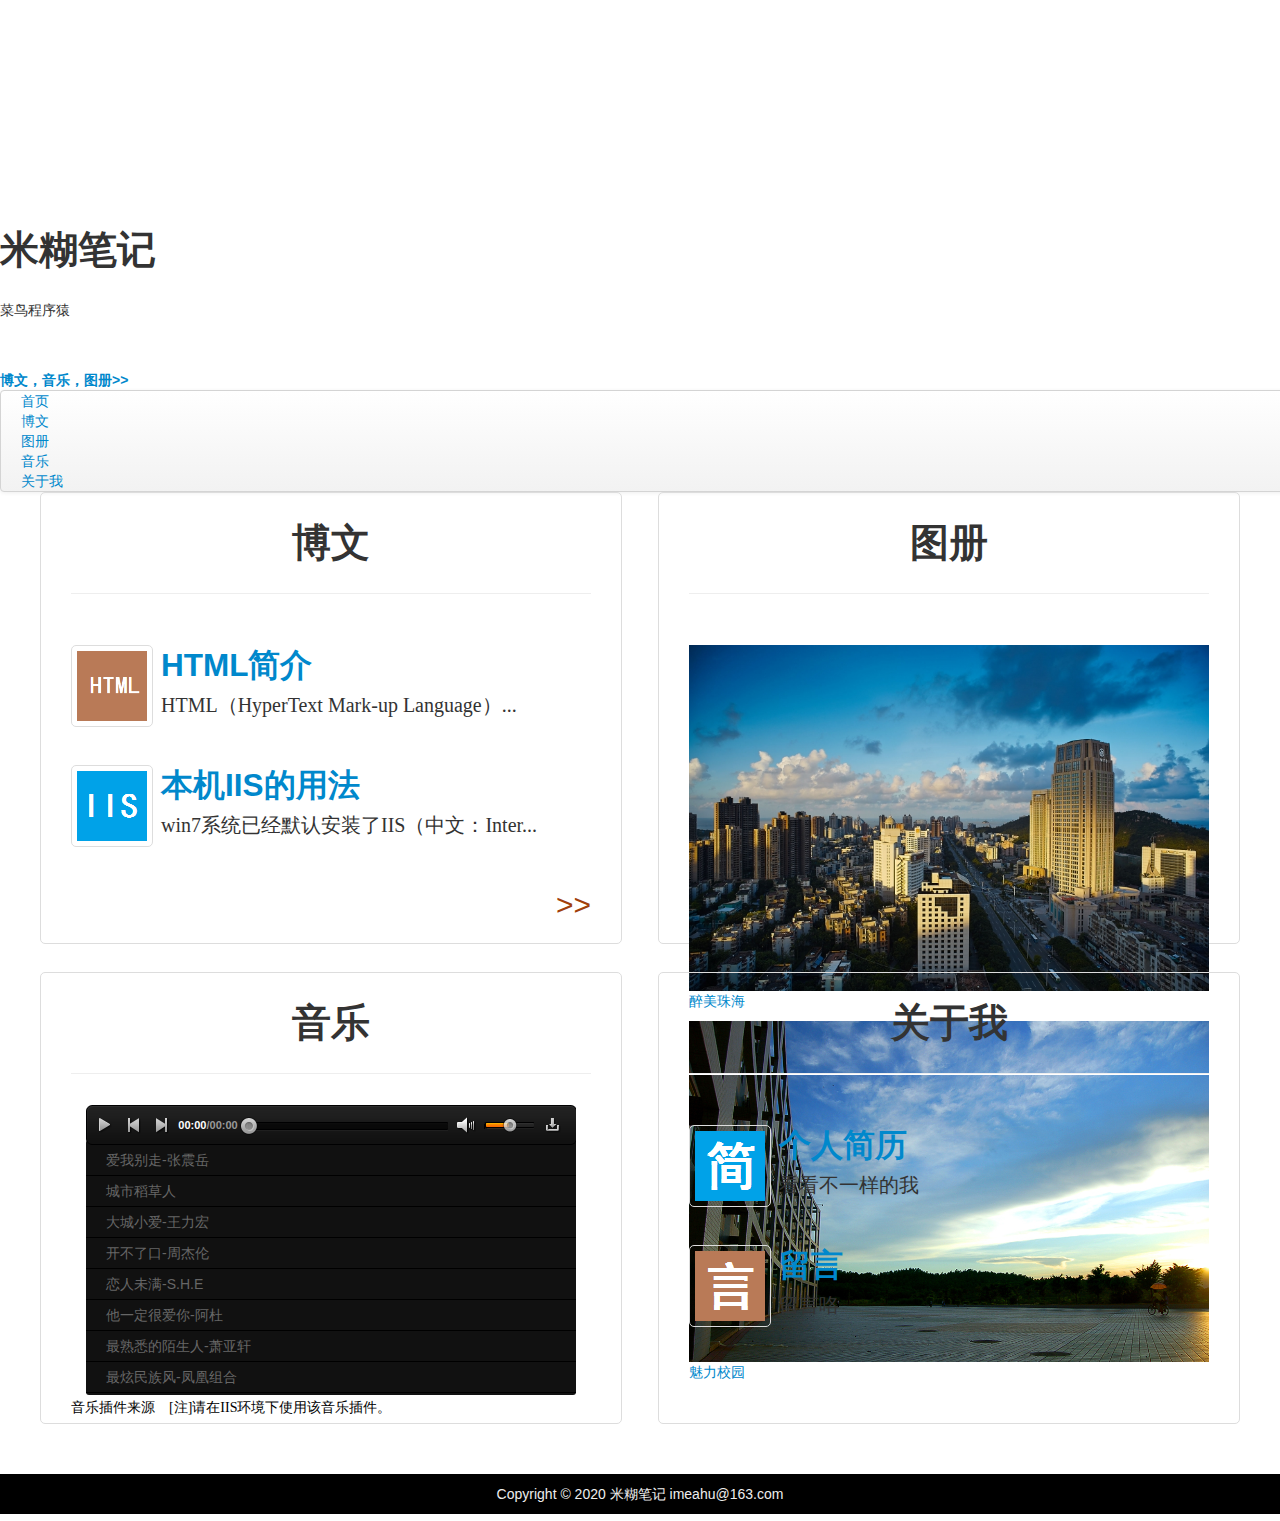
==== index.html @ 63a83491 "更新个人网站" ====
<!DOCTYPE html>
<html>
<head>
<meta  http-equiv="Content-Type" content="text/html";  charset="utf-8">
<title>米糊笔记</title>

<link rel="stylesheet" href="css/main.css">
<link rel="stylesheet" href="css/style.css">
<link rel="stylesheet" href="css/bootstrap-responsive.min.css">
<link rel="stylesheet" href="css/bootstrap.min.css">

<script type="text/javascript" src="js/jquery.min.js"></script>
<script type="text/javascript" src="js/theme.js"></script>
<script type="text/javascript">
	!window.jQuery && document.write('<script src="jquery.min.js"><\/script>');
</script>
<script type="text/javascript">
	$(document).ready(function(){
		$('body').fadeIn(1200);
	})
</script>

<style>
ul#wimoban_nav{padding-left:50px; margin-bottom:10px; border-bottom:2px solid #ccc; overflow:hidden; _zoom:1;}
ul#wimoban_nav li{float:left; display:inline; margin:10px;}
ul#wimoban_nav li a{display:block; font-size:16px;}
ul#wimoban_nav li a,#wimoban_p,#wimoban_p a{color:#000; font-family:"微软雅黑";}
ul#wimoban_nav li a:hover,#wimoban_p a:hover{color:red;}
#wimoban_p{text-align:center; font-size:14px;}
</style>

<link href="css/music.css" rel="stylesheet" type="text/css" />

</head>

<body>

	<div id="indexLogo">
		<div id="logo" style="margin-top: 95.14285714285714px;">
			<h1>米糊笔记</h1><br>
			<p>菜鸟程序猿</p>
			<br><br>
		</div>

		<div id="srolldown">
			<a><b>博文，音乐，图册>></b></a>
		</div>
	</div>

	<div class="wrapper">

		<div class="pin-wrapper" style="height: 60px;">
			 <div id="indexMenu" class="navbar" style="width: 1354px;">
			 	 <div class="navbar-inner">
				    <div class="container">
				       <ul>
				       	<li><a href="index.html">首页</a></li>
				       	<li><a href="#bq1">博文</a></li>
				       	<li><a href="#bq2">图册</a></li>
				       	<li><a href="#bq3">音乐</a></li>
				       	<li><a href="#bq4">关于我</a></li>
				       </ul>
				    </div>
				</div>
			</div>
		</div>

		<div id="indexContent" class="container-fluid">

			<div id="content" class="row-fluid">
	    		<div class="span12" style="">
		    		<div style="width:1200px; height:450px; margin:0 auto;" >

		    			<!--博文-->
		    			<a name="bq1"></a>
		    			<div style="width:520px; height:450px; border:solid 1px #ddd; float:left;border-radius:5px;padding:0px 30px;">
		    				<div style="text-align:center; padding-top:20px; margin-bottom:50px;">
		    					<h1 stykle="color:#08C; font-family: 黑体; float:left;">博文</h1>
		    					<hr/>
		    				</div>
		    				<div style="width:100%;">
		    					<div style="height:70px; width:70px; float:left; border:1px solid #ddd; padding:5px; border-radius:5px;"><img src="image/html.png"></div>
		    					<div style="margin-left:90px;">
		    						<h2 style="color:#08C;"><a href="html/2014061101.html">HTML简介</a></h2>
		    						<p  style="font-family: 仿宋; font-size:20px;">HTML（HyperText Mark-up Language）...</p>
		    					</div>
		    				</div>
		    				
		    				<div style="width:100%; margin-top:50px;">
		    					<div style="height:70px; width:70px; float:left; border:1px solid #ddd; padding:5px; border-radius:5px;"><img src="image/iis.png"></div>
		    					<div style="margin-left:90px;">
		    						<h2 style="color:#08C;"><a href="html/2014061102.html">本机IIS的用法</a></h2>
		    						<p  style="font-family: 仿宋; font-size:20px;">win7系统已经默认安装了IIS（中文：Inter...</p>
		    					</div>
		    				</div>
		    				
		    				<div style="color:#a13f0b; font-size:30px; margin-top:50px; float:right;">&nbsp;&nbsp;<a href="#"style="color:#a13f0b;" > >> </a></div>
		    			</div>

		    			<!--图册-->
		    			<div style="width:520px; height:450px; border:solid 1px #ddd; float:right;border-radius:5px;padding:0px 30px;">
		    			<a name="bq2"></a>
		    				<div style="text-align:center; padding-top:20px; margin-bottom:50px;">
		    					<h1 stykle="color:#08C; font-family: 黑体; float:left;">图册</h1>
		    					<hr/>
		    				</div>

		    				<div class="photo1">
		    					<div class="photoImg"><a href="html/zhuhai.html"><img src="image/zh01.jpg" alt="醉美珠海"><p>醉美珠海</p></a></div>
		    				</div>

		    				<div class="photo2">
		    					<div class="photoImg"><a href="html/xiaoyuan.html"><img src="image/单车之恋.jpg" alt="魅力校园"><p>魅力校园</p></a></div>
		    				</div>
		    				
		    				
		    				
		    			</div>
		    			

		    		</div>

		    		<div style="width:1200px; height:450px; margin:0 auto; margin-top:30px;" >

		    			<!--音乐-->
		    			<a name="bq3"></a>
		    			<div style="width:520px; height:450px; border:solid 1px #ddd; float:left;border-radius:5px;padding:0px 30px;">
		    				<div style="text-align:center; padding-top:20px;">
		    					<h1 stykle="color:#08C; font-family: 黑体; float:left;">音乐</h1>
		    					<hr/>
		    				</div>
								<!-- 代码开始 -->
								<div id="player"></div>
								<div class="DreambackMusicPlayer">
								  <div id="MusicPlayer">
								    <div id="PlayBtn" class="play" title="暂停"></div>
								    <div id="PrevBtn" title="上一曲"></div>
								    <div id="NextBtn" title="下一曲"></div>
								    <div id="TimeBar"> <span id="CurTime">00:00</span>/<span id="TotalTime">00:00</span> </div>
								    <div id="FullProgressBar">
								      <div id="LoadProgressBar" style="width:0;"></div>
								      <div id="PlayProgressBar" style="width:0;"></div>
								      <div id="CurrentPlay" style="top:-5px;left:-10px;"></div>
								    </div>
								    <div id="SoundBtn"></div>
								    <div id="SoundBar">
								      <div id="CurSoundBar" style="width:25px;"></div>
								      <div id="CurSound" style="top:-7px;left:15px;"></div>
								    </div>
								    <a href="" target="_blank" id="DownLoadBtn" title="下载"></a> </div>
								  <div id="MusicList">
								    <ul>
								      <li>
								        <textarea>http://www.qinfu168.com/uploads/video/爱我别走.mp3</textarea>
								        爱我别走-张震岳</li>
								      <li>
								        <textarea>http://www.qinfu168.com/uploads/video/城市稻草人.mp3</textarea>
								        城市稻草人</li>
								      <li>
								        <textarea>http://www.qinfu168.com/uploads/video/大城小爱.mp3</textarea>
								        大城小爱-王力宏</li>
								      <li>
								        <textarea>http://www.qinfu168.com/uploads/video/开不了口.mp3</textarea>
								        开不了口-周杰伦</li>
								      <li>
								        <textarea>http://www.qinfu168.com/uploads/video/恋人未满.mp3</textarea>
								        恋人未满-S.H.E</li>
								      <li>
								        <textarea>http://www.qinfu168.com/uploads/video/他一定很爱你.mp3</textarea>
								        他一定很爱你-阿杜</li>
								      <li>
								        <textarea>http://www.qinfu168.com/uploads/video/最熟悉的陌生人.mp3</textarea>
								        最熟悉的陌生人-萧亚轩</li>
								      <li>
								        <textarea>http://www.qinfu168.com/uploads/video/最炫民族风.mp3</textarea>
								        最炫民族风-凤凰组合</li>
								      
								    </ul>

								  </div>
								</div>
								<script type="text/javascript" src="js/MusicPlay.js"></script> 
								<script type="text/javascript">
								window.onload = function(){
									MusicPlay.create('player','MusicPlay.swf');
								}
								</script>
								<!-- 代码结束 -->
								<div id="wimoban_p" style="margin-top:253px; text-align:left;">
								    <a href="http://www.5imoban.net/texiao/media/2013/1231/93.html#yulan">音乐插件来源</a>&nbsp;&nbsp;&nbsp;&nbsp;[注]请在IIS环境下使用该音乐插件。<br/>
								    	
								</div>
		    			</div>

		    			<!--我-->
		    			<a name="bq4"></a>
		    			<div style="width:520px; height:450px; border:solid 1px #ddd; float:right;border-radius:5px;padding:0px 30px;">
		    				<div style="text-align:center; padding-top:20px; margin-bottom:50px;">
		    					<h1 stykle="color:#08C; font-family: 黑体; float:left;">关于我</h1>
		    					<hr/>
		    				</div>
		    				<div style="width:100%;">
		    					<div style="height:70px; width:70px; float:left; border:1px solid #ddd; padding:5px; border-radius:5px;"><img src="image/resume.png"></div>
		    					<div style="margin-left:90px;">
		    						<h2 style="color:#08C;  margin-top:20px;"><a href="html/resume.html">个人简历</a></h2>
		    						<p  style="font-family: 仿宋; font-size:20px;">看看不一样的我</p>
		    					</div>
		    				</div>

		    				<div style="width:100%; margin-top:50px;">
		    					<div style="height:70px; width:70px; float:left; border:1px solid #ddd; padding:5px; border-radius:5px;"><img src="image/liuyan.png"></div>
		    					<div style="margin-left:90px;">
		    						<h2 style="color:#08C;"><a href="html/liuyan.html">留言</a></h2>
		    						<p  style="font-family: 仿宋; font-size:20px;">留言咯</p>
		    					</div>
		    				</div>
		    				
		    			</div>
		    			

		    		</div>

	    		</div>
			</div>
		</div>


	    <div style="color:#EEE; background:black; height:40px; width:100%;text-align:center;line-height: 40px; margin-top:50px;">Copyright © 2020 米糊笔记 imeahu@163.com<p style="text-align:center;"><a href="http://beian.miit.gov.cn">粤ICP备15016385号-1</a></p></div>

	</div>


<div id="totop" title="回到顶部">▲</div>


<script>
var _hmt = _hmt || [];
(function() {
  var hm = document.createElement("script");
  hm.src = "//hm.baidu.com/hm.js?c11b878034ed14944b97c6ab790d809e";
  var s = document.getElementsByTagName("script")[0]; 
  s.parentNode.insertBefore(hm, s);
})();
</script>

<script src="js/bootstrap.min.js"></script>
<script src="js/slimbox.js"></script>
<script src="js/theme.js"></script>
</body>
</html>
---- css/main.css ----
/*---------------- [ 短代码 ]------------------*/

.shortcodestyle {
    margin:20px 0px;
    padding:15px 15px 15px 80px;
    position:relative;
    -moz-box-shadow:0px 1px 2px rgba(0,0,0,0.2);
    -webkit-box-shadow:0px 1px 2px rgba(0,0,0,0.2);
    box-shadow:0px 1px 2px rgba(0,0,0,0.2);
    border-radius:5px;
    -webkit-border-radius:5px;
    -moz-border-radius:5px;
    -khtml-border-radius:5px;
}
.shortcodestyle a {
    padding:0px;
}
.shortcodestyle a:hover {
    background:none;
    border-radius:0px;
    -webkit-border-radius:0px;
    -moz-border-radius:0px;
    -khtml-border-radius:0px;
}
.warning {
    background:url(../img/bell.png) no-repeat scroll 15px 15px #FFEA97;
    border:1px solid #E1B400;
    color:#9F6F26;
}
.warning a {
    color:#A84A1E;
    border-bottom:1px  dotted #A84A1E;
}
.warning a:hover {
    color:#A84A1E;
    border-bottom:1px solid #A84A1E;
}
.noway {
    background:url(../img/noway.png) no-repeat scroll 15px 15px #EFCEC9;
    border:1px solid  #BE1F1F;
    color:#820B0B;
}
.noway a {
    color:#F60;
    border-bottom:1px  dotted #F60;
}
.noway a:hover {
    color:#F60;
    border-bottom:1px solid #F60;
}
.buy {
    background:url(../img/buy.png) no-repeat scroll 15px 15px #EFF4D4;
    border:1px solid  #8FAD3D;
    color:#779B39;
}
.buy a {
    color:#2b2b2b;
    border-bottom:1px  dotted #2b2b2b;
}
.buy a:hover {
    color:#2b2b2b;
    border-bottom:1px solid #2b2b2b;
}
.task {
    background:url(../img/clipboard.png) no-repeat scroll 15px 15px  #E7E7E7;
    border:1px solid  #CCC;
    color:#333;
}
.task a {
    color:#4B7126;
    border-bottom:1px dotted #4B7126;
}
.task a:hover {
    color:#4B7126;
    border-bottom:1px solid #4B7126;
}
.shortcodestyle,.warning,.noway,.buy,.task p {
    text-indent:0;
}


/*---------------- [ 图片暗箱]------------------*/


/* SLIMBOX */

#lbOverlay {
    position: fixed;
    z-index: 9999;
    left: 0;
    top: 0;
    width: 100%;
    height: 100%;
    background-color: #000;
    cursor: pointer;
}

#lbCenter, #lbBottomContainer {
    position: absolute;
    z-index: 9999;
    overflow: hidden;
    background-color: #fff;
}

.lbLoading {
    background: #fff url(../img/loading.gif) no-repeat center;
}

#lbImage {
    position: absolute;
    left: 0;
    top: 0;
    border: 10px solid #fff;
    background-repeat: no-repeat;
}

#lbPrevLink, #lbNextLink {
    display: block;
    position: absolute;
    top: 0;
    width: 50%;
    outline: none;
}

#lbPrevLink {
    left: 0;
}

#lbPrevLink:hover {
    background: transparent url(../img/prev.gif) no-repeat 0 15%;
}

#lbNextLink {
    right: 0;
}

#lbNextLink:hover {
    background: transparent url(../img/next.gif) no-repeat 100% 15%;
}

#lbBottom {
    font-family: Verdana, Arial, Geneva, Helvetica, sans-serif;
    font-size: 10px;
    color: #666;
    line-height: 1.4em;
    text-align: left;
    border: 10px solid #fff;
    border-top-style: none;
}

#lbCloseLink {
    display: block;
    float: right;
    width: 66px;
    height: 22px;
    background: transparent url(../img/close.gif) no-repeat center;
    margin: 5px 0;
    outline: none;
}

#lbCaption, #lbNumber {
    margin-right: 71px;
}

#lbCaption {
    font-weight: bold;
}
---- css/music.css ----
﻿@charset "utf-8";
/* CSS Document */
ul, li { list-style:none; padding:0; margin:0; }
.DreambackMusicPlayer { height: 40px; position: relative; width: 490px; position: relative; margin: 0px auto 0; }
#MusicPlayer, #PlayBtn, #PrevBtn, #NextBtn, #FullProgressBar, #LoadProgressBar, #PlayProgressBar, #CurrentPlay, #SoundBtn, #SoundBar, #CurSoundBar, #DownLoadBtn, #CurSound { background-image: url(../image/skin-png24.png); }
#MusicPlayer { height: 40px; width: 490px; background-position: 0 0; position: relative; z-index: 2; }
#PlayBtn, #PrevBtn, #NextBtn { width: 20px; height: 20px; overflow: hidden; display: inline-block; margin-left: 8px; margin-top: 11px; float: left; }
#PlayBtn { }
#PrevBtn { background-position: -40px -67px; }
#NextBtn { background-position: -60px -67px; }
#PlayBtn, #PrevBtn, #NextBtn, #CurrentPlay, #DownLoadBtn, #CurSound { opacity: .8 }
#PlayBtn:hover, #PrevBtn:hover, #NextBtn:hover, #CurrentPlay:hover, #DownLoadBtn:hover, #CurSound:hover { opacity: 1; cursor: pointer; }
#TimeBar { float: left; font-size: 11px; font-weight: bold; font-family: Arial, Helvetica, sans-serif; line-height: 20px; height: 20px; overflow: hidden; width: 60px; text-align: center; margin-top: 10px; margin-left: 8px; color: #999; }
#TimeBar #CurTime { color: #fff; }
#FullProgressBar, #LoadProgressBar, #PlayProgressBar { font-size: 0; height: 9px; }
#FullProgressBar { background-position: 0 -40px; float: left; margin-top: 17px; margin-left: 10px; position: relative; width: 200px; }
#LoadProgressBar { background-position: 0 -49px; }
#PlayProgressBar { background-position: 0 -58px; }
#LoadProgressBar, #PlayProgressBar { position: absolute; left: 0; top: 0; }
#CurrentPlay { position: absolute; width: 20px; height: 20px; background-position: -80px -67px; }
#SoundBtn { width: 20px; height: 20px; float: left; background-position: -100px -67px; margin-left: 8px; margin-top: 11px; }
#SoundBar { font-size: 0; height: 7px; width: 50px; background-position: -200px -40px; float: left; margin-left: 8px; position: relative; margin-top: 17px; }
#CurSoundBar { font-size: 0; height: 7px; position: absolute; left: 0; top: 0; background-position: -200px -47px; }
#CurSound { font-size: 0; height: 20px; width: 20px; position: absolute; background-position: -120px -67px; }
#DownLoadBtn { display: block; float: left; font-size: 0; width: 20px; height: 20px; margin-left: 8px; background-position: -140px -67px; margin-top: 11px; }
#MusicList { position: absolute; left: 0; top: 35px; background: #111; width: 100%; height: 250px; z-index: 1; border-top: 5px solid #111; border-radius: 3px; overflow:hidden;}
#MusicList ul{position:absolute;left:0;top:0;width:100%;}
#MusicList li textarea { display:none; }
#MusicList li { color:#666; font-size:14px; height:30px; line-height:30px; padding-left:20px; border-bottom:1px solid #000; /* 定义动画的过程 */
    -webkit-transition: all .5s ease-in; -moz-transition:    all .5s ease-in; -o-transition:      all .5s ease-in; transition:         all .5s ease-in; }
#MusicList li.cur, #MusicList li:hover { background:#333; color:#fff; }
.play{background-position:0 -67px;}
.pause{background-position:-20px -67px;}

#ListScrollBar{position:absolute;left:479px;top:0;font-size:0;height:100px;width:10px;background:#999; border-radius:5px;opacity:.5;filter:alpha(opacity=50);}
#ListScrollBar:hover{opacity:1;filter:alpha(opacity=100);}
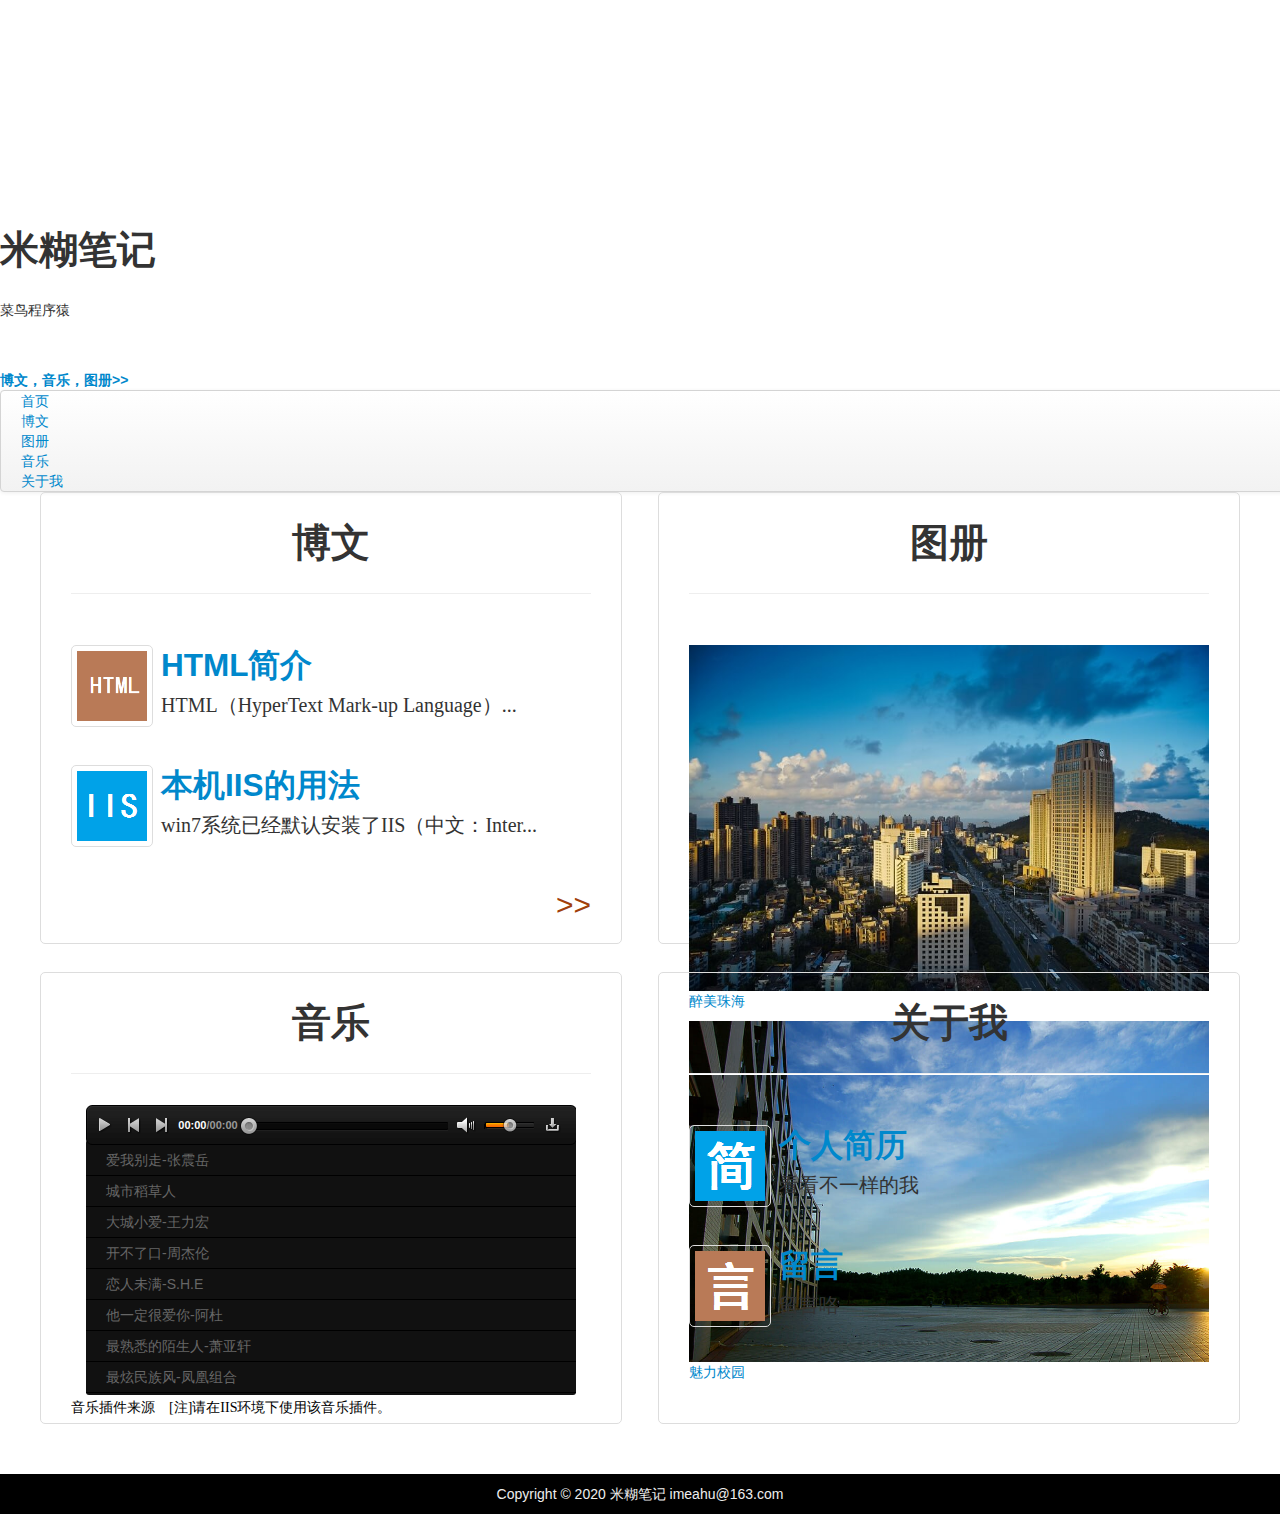
==== commit 0add5905: "js" ====
--- a/index.html
+++ b/index.html
@@ -243,8 +243,8 @@
 })();
 </script>
 
-<script src="js/bootstrap.min.js"></script>
-<script src="js/slimbox.js"></script>
+<!-- <script src="js/bootstrap.min.js"></script> -->
+<!-- <script src="js/slimbox.js"></script> -->
 <script src="js/theme.js"></script>
 </body>
 </html>